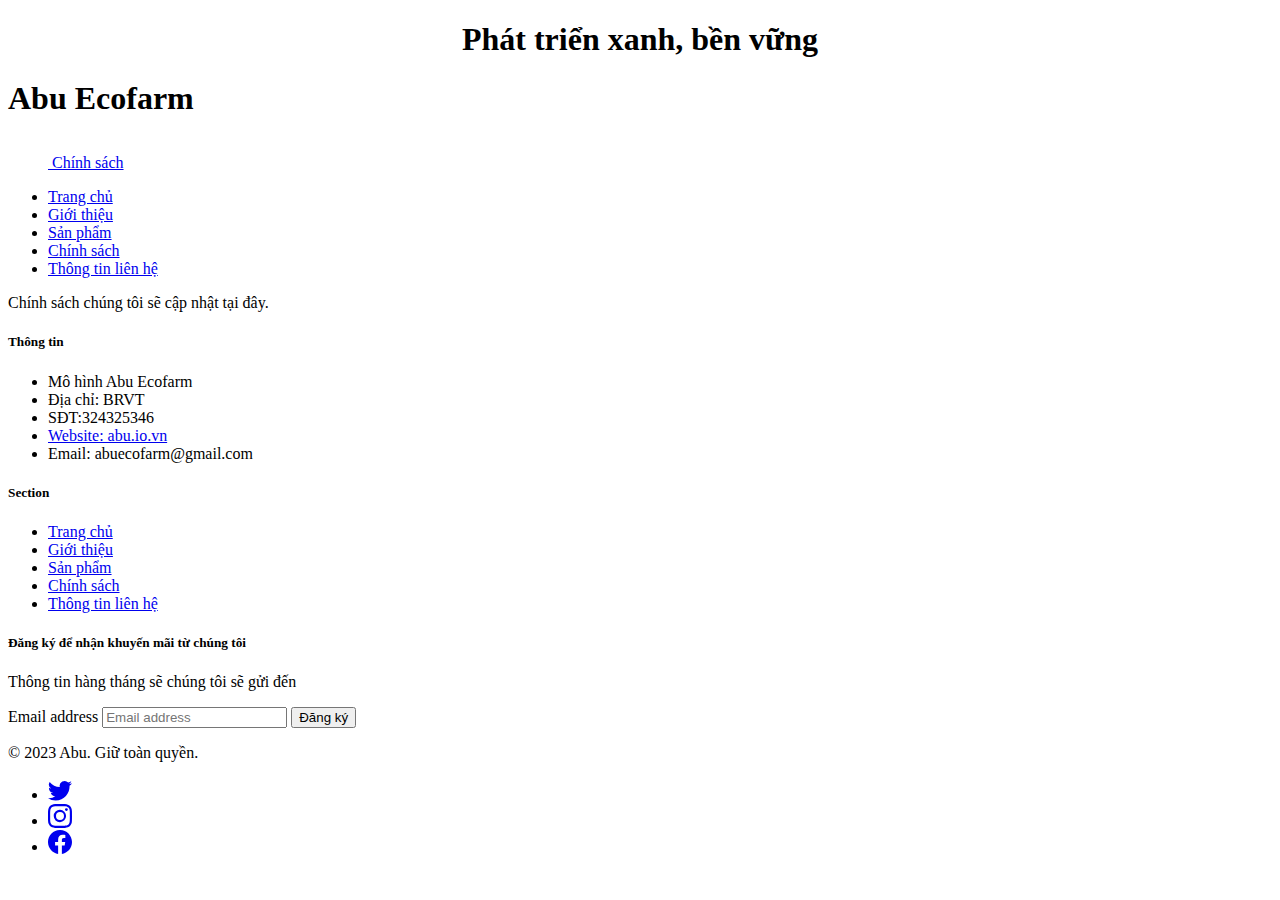
==== chinhsach.html @ 8bf16975 "lần 2" ====
<!doctype html>
<html lang="en">

<head>
  <meta charset="utf-8">
  <meta name="viewport" content="width=device-width, initial-scale=1">
  <meta name="description" content="Abu Ecofarm - Mô hình Điện mặt trời kết hợp nông nghiệp tại Bà Rịa - Vũng Tàu. Mô hình điện mặt trời kết hợp nông nghiệp Abu là phương pháp tiên tiến sử dụng ánh sáng mặt trời để sản xuất năng lượng và các sản phẩm nông nghiệp">
  <title>Chính sách</title>
  <link href="https://cdn.jsdelivr.net/npm/bootstrap@5.3.0/dist/css/bootstrap.min.css" rel="stylesheet"
    integrity="sha384-9ndCyUaIbzAi2FUVXJi0CjmCapSmO7SnpJef0486qhLnuZ2cdeRhO02iuK6FUUVM" crossorigin="anonymous">
    <link href="../assets/dist/css/bootstrap.min.css" rel="stylesheet">

    <style>
      .bd-placeholder-img {
        font-size: 1.125rem;
        text-anchor: middle;
        -webkit-user-select: none;
        -moz-user-select: none;
        user-select: none;
      }

      @media (min-width: 768px) {
        .bd-placeholder-img-lg {
          font-size: 3.5rem;
        }
      }

      .b-example-divider {
        width: 100%;
        height: 3rem;
        background-color: rgba(0, 0, 0, .1);
        border: solid rgba(0, 0, 0, .15);
        border-width: 1px 0;
        box-shadow: inset 0 .5em 1.5em rgba(0, 0, 0, .1), inset 0 .125em .5em rgba(0, 0, 0, .15);
      }

      .b-example-vr {
        flex-shrink: 0;
        width: 1.5rem;
        height: 100vh;
      }

      .bi {
        vertical-align: -.125em;
        fill: currentColor;
      }

      .nav-scroller {
        position: relative;
        z-index: 2;
        height: 2.75rem;
        overflow-y: hidden;
      }

      .nav-scroller .nav {
        display: flex;
        flex-wrap: nowrap;
        padding-bottom: 1rem;
        margin-top: -1px;
        overflow-x: auto;
        text-align: center;
        white-space: nowrap;
        -webkit-overflow-scrolling: touch;
      }

      .btn-bd-primary {
        --bd-violet-bg: #712cf9;
        --bd-violet-rgb: 112.520718, 44.062154, 249.437846;

        --bs-btn-font-weight: 600;
        --bs-btn-color: var(--bs-white);
        --bs-btn-bg: var(--bd-violet-bg);
        --bs-btn-border-color: var(--bd-violet-bg);
        --bs-btn-hover-color: var(--bs-white);
        --bs-btn-hover-bg: #6528e0;
        --bs-btn-hover-border-color: #6528e0;
        --bs-btn-focus-shadow-rgb: var(--bd-violet-rgb);
        --bs-btn-active-color: var(--bs-btn-hover-color);
        --bs-btn-active-bg: #5a23c8;
        --bs-btn-active-border-color: #5a23c8;
      }
      .bd-mode-toggle {
        z-index: 1500;
      }
    </style>
    <!-- Custom styles for this template -->
    <link href="product.css" rel="stylesheet">

 </head>
<body>
  <header>
    <h1 class="name" style="text-align: center;">Phát triển xanh, bền vững</h1>
  </header>
  <h1 class="visually-hidden">Abu Ecofarm</h1>
  <svg xmlns="http://www.w3.org/2000/svg" style="display: none;">
    <symbol id="check2" viewBox="0 0 16 16">
      <path d="M13.854 3.646a.5.5 0 0 1 0 .708l-7 7a.5.5 0 0 1-.708 0l-3.5-3.5a.5.5 0 1 1 .708-.708L6.5 10.293l6.646-6.647a.5.5 0 0 1 .708 0z"/>
    </symbol>
    <symbol id="circle-half" viewBox="0 0 16 16">
      <path d="M8 15A7 7 0 1 0 8 1v14zm0 1A8 8 0 1 1 8 0a8 8 0 0 1 0 16z"/>
    </symbol>
    <symbol id="moon-stars-fill" viewBox="0 0 16 16">
      <path d="M6 .278a.768.768 0 0 1 .08.858 7.208 7.208 0 0 0-.878 3.46c0 4.021 3.278 7.277 7.318 7.277.527 0 1.04-.055 1.533-.16a.787.787 0 0 1 .81.316.733.733 0 0 1-.031.893A8.349 8.349 0 0 1 8.344 16C3.734 16 0 12.286 0 7.71 0 4.266 2.114 1.312 5.124.06A.752.752 0 0 1 6 .278z"/>
      <path d="M10.794 3.148a.217.217 0 0 1 .412 0l.387 1.162c.173.518.579.924 1.097 1.097l1.162.387a.217.217 0 0 1 0 .412l-1.162.387a1.734 1.734 0 0 0-1.097 1.097l-.387 1.162a.217.217 0 0 1-.412 0l-.387-1.162A1.734 1.734 0 0 0 9.31 6.593l-1.162-.387a.217.217 0 0 1 0-.412l1.162-.387a1.734 1.734 0 0 0 1.097-1.097l.387-1.162zM13.863.099a.145.145 0 0 1 .274 0l.258.774c.115.346.386.617.732.732l.774.258a.145.145 0 0 1 0 .274l-.774.258a1.156 1.156 0 0 0-.732.732l-.258.774a.145.145 0 0 1-.274 0l-.258-.774a1.156 1.156 0 0 0-.732-.732l-.774-.258a.145.145 0 0 1 0-.274l.774-.258c.346-.115.617-.386.732-.732L13.863.1z"/>
    </symbol>
    <symbol id="sun-fill" viewBox="0 0 16 16">
      <path d="M8 12a4 4 0 1 0 0-8 4 4 0 0 0 0 8zM8 0a.5.5 0 0 1 .5.5v2a.5.5 0 0 1-1 0v-2A.5.5 0 0 1 8 0zm0 13a.5.5 0 0 1 .5.5v2a.5.5 0 0 1-1 0v-2A.5.5 0 0 1 8 13zm8-5a.5.5 0 0 1-.5.5h-2a.5.5 0 0 1 0-1h2a.5.5 0 0 1 .5.5zM3 8a.5.5 0 0 1-.5.5h-2a.5.5 0 0 1 0-1h2A.5.5 0 0 1 3 8zm10.657-5.657a.5.5 0 0 1 0 .707l-1.414 1.415a.5.5 0 1 1-.707-.708l1.414-1.414a.5.5 0 0 1 .707 0zm-9.193 9.193a.5.5 0 0 1 0 .707L3.05 13.657a.5.5 0 0 1-.707-.707l1.414-1.414a.5.5 0 0 1 .707 0zm9.193 2.121a.5.5 0 0 1-.707 0l-1.414-1.414a.5.5 0 0 1 .707-.707l1.414 1.414a.5.5 0 0 1 0 .707zM4.464 4.465a.5.5 0 0 1-.707 0L2.343 3.05a.5.5 0 1 1 .707-.707l1.414 1.414a.5.5 0 0 1 0 .708z"/>
    </symbol>
    <symbol id="facebook" viewBox="0 0 16 16">
      <path
        d="M16 8.049c0-4.446-3.582-8.05-8-8.05C3.58 0-.002 3.603-.002 8.05c0 4.017 2.926 7.347 6.75 7.951v-5.625h-2.03V8.05H6.75V6.275c0-2.017 1.195-3.131 3.022-3.131.876 0 1.791.157 1.791.157v1.98h-1.009c-.993 0-1.303.621-1.303 1.258v1.51h2.218l-.354 2.326H9.25V16c3.824-.604 6.75-3.934 6.75-7.951z" />
    </symbol>
    <symbol id="instagram" viewBox="0 0 16 16">
      <path
        d="M8 0C5.829 0 5.556.01 4.703.048 3.85.088 3.269.222 2.76.42a3.917 3.917 0 0 0-1.417.923A3.927 3.927 0 0 0 .42 2.76C.222 3.268.087 3.85.048 4.7.01 5.555 0 5.827 0 8.001c0 2.172.01 2.444.048 3.297.04.852.174 1.433.372 1.942.205.526.478.972.923 1.417.444.445.89.719 1.416.923.51.198 1.09.333 1.942.372C5.555 15.99 5.827 16 8 16s2.444-.01 3.298-.048c.851-.04 1.434-.174 1.943-.372a3.916 3.916 0 0 0 1.416-.923c.445-.445.718-.891.923-1.417.197-.509.332-1.09.372-1.942C15.99 10.445 16 10.173 16 8s-.01-2.445-.048-3.299c-.04-.851-.175-1.433-.372-1.941a3.926 3.926 0 0 0-.923-1.417A3.911 3.911 0 0 0 13.24.42c-.51-.198-1.092-.333-1.943-.372C10.443.01 10.172 0 7.998 0h.003zm-.717 1.442h.718c2.136 0 2.389.007 3.232.046.78.035 1.204.166 1.486.275.373.145.64.319.92.599.28.28.453.546.598.92.11.281.24.705.275 1.485.039.843.047 1.096.047 3.231s-.008 2.389-.047 3.232c-.035.78-.166 1.203-.275 1.485a2.47 2.47 0 0 1-.599.919c-.28.28-.546.453-.92.598-.28.11-.704.24-1.485.276-.843.038-1.096.047-3.232.047s-2.39-.009-3.233-.047c-.78-.036-1.203-.166-1.485-.276a2.478 2.478 0 0 1-.92-.598 2.48 2.48 0 0 1-.6-.92c-.109-.281-.24-.705-.275-1.485-.038-.843-.046-1.096-.046-3.233 0-2.136.008-2.388.046-3.231.036-.78.166-1.204.276-1.486.145-.373.319-.64.599-.92.28-.28.546-.453.92-.598.282-.11.705-.24 1.485-.276.738-.034 1.024-.044 2.515-.045v.002zm4.988 1.328a.96.96 0 1 0 0 1.92.96.96 0 0 0 0-1.92zm-4.27 1.122a4.109 4.109 0 1 0 0 8.217 4.109 4.109 0 0 0 0-8.217zm0 1.441a2.667 2.667 0 1 1 0 5.334 2.667 2.667 0 0 1 0-5.334z" />
    </symbol>
    <symbol id="twitter" viewBox="0 0 16 16">
      <path
        d="M5.026 15c6.038 0 9.341-5.003 9.341-9.334 0-.14 0-.282-.006-.422A6.685 6.685 0 0 0 16 3.542a6.658 6.658 0 0 1-1.889.518 3.301 3.301 0 0 0 1.447-1.817 6.533 6.533 0 0 1-2.087.793A3.286 3.286 0 0 0 7.875 6.03a9.325 9.325 0 0 1-6.767-3.429 3.289 3.289 0 0 0 1.018 4.382A3.323 3.323 0 0 1 .64 6.575v.045a3.288 3.288 0 0 0 2.632 3.218 3.203 3.203 0 0 1-.865.115 3.23 3.23 0 0 1-.614-.057 3.283 3.283 0 0 0 3.067 2.277A6.588 6.588 0 0 1 .78 13.58a6.32 6.32 0 0 1-.78-.045A9.344 9.344 0 0 0 5.026 15z" />
    </symbol>
  </svg>
  <div class="container">
    <header class="d-flex flex-wrap justify-content-center py-3 mb-4 border-bottom">
      <a href="/" class="d-flex align-items-center mb-3 mb-md-0 me-md-auto link-body-emphasis text-decoration-none">
        <svg class="bi me-2" width="40" height="32">
          <use xlink:href="#bootstrap" />
        </svg>
        <span class="fs-4">Chính sách</span>
      </a>

      <ul class="nav nav-pills">
        <li class="nav-item"><a href="index.html" class="nav-link active" aria-current="page">Trang chủ</a></li>
        <li class="nav-item"><a href="gioithieu.html" class="nav-link">Giới thiệu</a></li>
        <li class="nav-item"><a href="product.html" class="nav-link">Sản phẩm</a></li>
        <li class="nav-item"><a href="chinhsach.html" class="nav-link">Chính sách</a></li>
        <li class="nav-item"><a href="lienhe.html" class="nav-link">Thông tin liên hệ</a></li>
      </ul>
    </header>
  </div>
  <main>
    <!-- Thông tin nhập ở đây -->
    <p>Chính sách chúng tôi sẽ cập nhật tại đây.</p>
  </main>
  <!-- Chân trang -->
  <footer class="py-5">
    <div class="row">
      <div class="col-6 col-md-2 mb-3">
        <h5>Thông tin</h5>
        <ul class="nav flex-column">
          <li class="nav-item mb-2"><a class="nav-link p-0 text-body-secondary">Mô hình Abu Ecofarm</a></li>
          <li class="nav-item mb-2"><a class="nav-link p-0 text-body-secondary">Địa chỉ: BRVT</a></li>
          <li class="nav-item mb-2"><a class="nav-link p-0 text-body-secondary">SĐT:324325346</a></li>
          <li class="nav-item mb-2"><a href="https://abu.io.vn" class="nav-link p-0 text-body-secondary">Website: abu.io.vn</a></li>
          <li class="nav-item mb-2"><a class="nav-link p-0 text-body-secondary">Email: abuecofarm@gmail.com</a></li>
        </ul>
      </div>

      <div class="col-6 col-md-2 mb-3">
        <h5>Section</h5>
        <ul class="nav flex-column">
          <li class="nav-item mb-2"><a href="https://www.abu.io.vn" class="nav-link p-0 text-body-secondary">Trang chủ</a></li>
          <li class="nav-item mb-2"><a href="gioithieu.html" class="nav-link p-0 text-body-secondary">Giới thiệu</a></li>
          <li class="nav-item mb-2"><a href="product.html" class="nav-link p-0 text-body-secondary">Sản phẩm</a></li>
          <li class="nav-item mb-2"><a href="chinhsach.html" class="nav-link p-0 text-body-secondary">Chính sách</a></li>
          <li class="nav-item mb-2"><a href="lienhe.html" class="nav-link p-0 text-body-secondary">Thông tin liên hệ</a></li>
        </ul>
      </div>

      <div class="col-md-5 offset-md-1 mb-3">
        <form>
          <h5>Đăng ký để nhận khuyến mãi từ chúng tôi</h5>
          <p>Thông tin hàng tháng sẽ chúng tôi sẽ gửi đến</p>
          <div class="d-flex flex-column flex-sm-row w-100 gap-2">
            <label for="newsletter1" class="visually-hidden">Email address</label>
            <input id="newsletter1" type="text" class="form-control" placeholder="Email address">
            <button class="btn btn-primary" type="button">Đăng ký</button>
          </div>
        </form>
      </div>
    </div>

    <div class="d-flex flex-column flex-sm-row justify-content-between py-4 my-4 border-top">
      <p>&copy; 2023 Abu. Giữ toàn quyền.</p>
      <ul class="list-unstyled d-flex">
        <li class="ms-3"><a class="link-body-emphasis" href="#"><svg class="bi" width="24" height="24">
              <use xlink:href="#twitter" />
            </svg></a></li>
        <li class="ms-3"><a class="link-body-emphasis" href="https://www.instagram.com/abu.robocon/"><svg class="bi" width="24" height="24">
              <use xlink:href="#instagram" />
            </svg></a></li>
        <li class="ms-3"><a class="link-body-emphasis" href="https://www.facebook.com/aburobocon/"><svg class="bi" width="24" height="24">
              <use xlink:href="#facebook" />
            </svg></a></li>
      </ul>
    </div>
  </footer>
</body>

</html>
---- product.css ----
.container {
    max-width: 960px;
  }
  
  .icon-link > .bi {
    width: .75em;
    height: .75em;
  }
  
  /*
   * Custom translucent site header
   */
  
  .site-header {
    background-color: rgba(0, 0, 0, .85);
    -webkit-backdrop-filter: saturate(180%) blur(20px);
    backdrop-filter: saturate(180%) blur(20px);
  }
  .site-header a {
    color: #8e8e8e;
    transition: color .15s ease-in-out;
  }
  .site-header a:hover {
    color: #fff;
    text-decoration: none;
  }
  
  /*
   * Dummy devices (replace them with your own or something else entirely!)
   */
  
  .product-device {
    position: absolute;
    right: 10%;
    bottom: -30%;
    width: 300px;
    height: 540px;
    background-color: #333;
    border-radius: 21px;
    transform: rotate(30deg);
  }
  
  .product-device::before {
    position: absolute;
    top: 10%;
    right: 10px;
    bottom: 10%;
    left: 10px;
    content: "";
    background-color: rgba(255, 255, 255, .1);
    border-radius: 5px;
  }
  
  .product-device-2 {
    top: -25%;
    right: auto;
    bottom: 0;
    left: 5%;
    background-color: #e5e5e5;
  }
  
  
  /*
   * Extra utilities
   */
  
  .flex-equal > * {
    flex: 1;
  }
  @media (min-width: 768px) {
    .flex-md-equal > * {
      flex: 1;
    }
  }
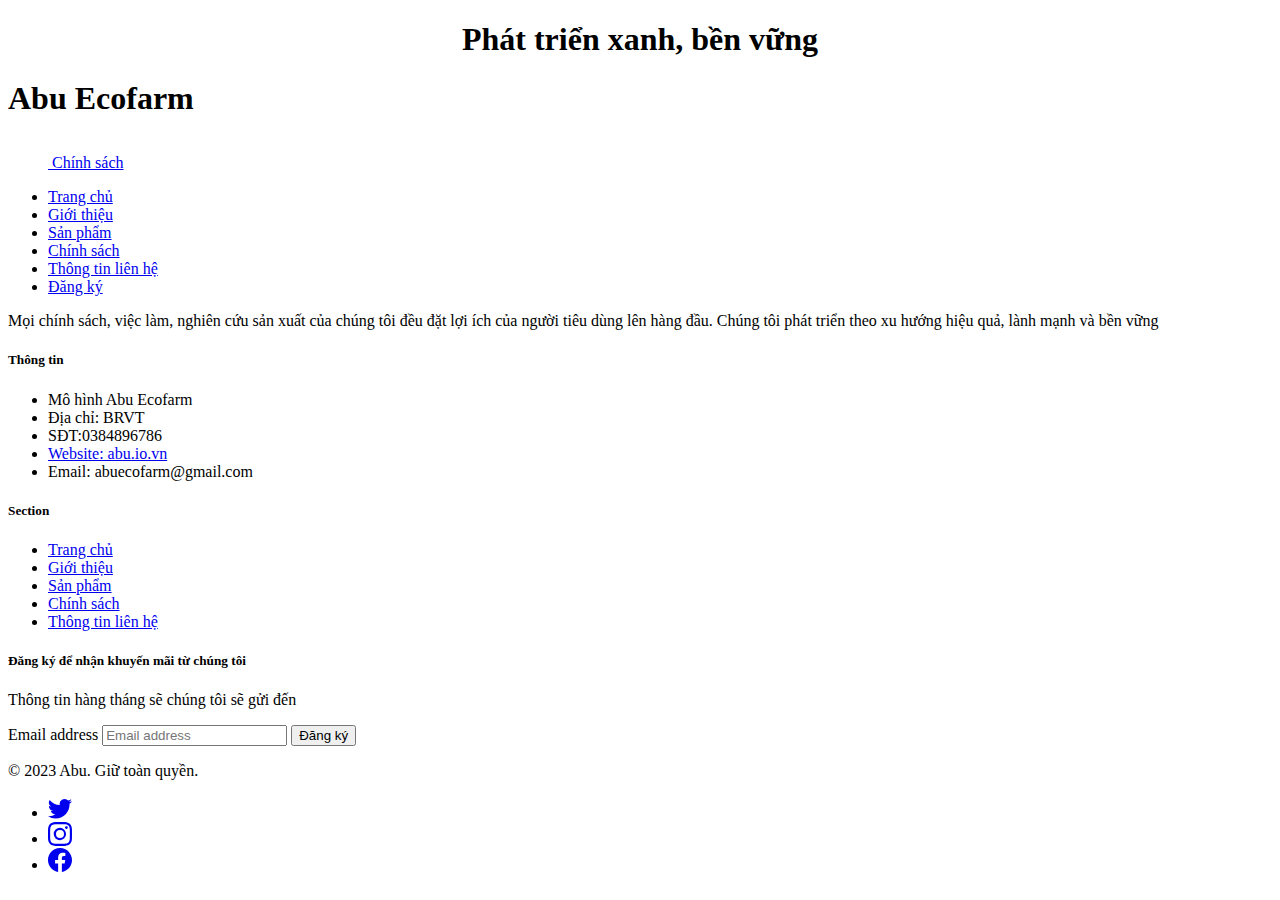
==== commit 024d02f6: "3" ====
--- a/chinhsach.html
+++ b/chinhsach.html
@@ -134,12 +134,14 @@
         <li class="nav-item"><a href="product.html" class="nav-link">Sản phẩm</a></li>
         <li class="nav-item"><a href="chinhsach.html" class="nav-link">Chính sách</a></li>
         <li class="nav-item"><a href="lienhe.html" class="nav-link">Thông tin liên hệ</a></li>
+        <li class="nav-item"><a href="signin.html" class="nav-link">Đăng ký</a></li>
+
       </ul>
     </header>
   </div>
   <main>
     <!-- Thông tin nhập ở đây -->
-    <p>Chính sách chúng tôi sẽ cập nhật tại đây.</p>
+    <p>Mọi chính sách, việc làm, nghiên cứu sản xuất của chúng tôi đều đặt lợi ích của người tiêu dùng lên hàng đầu. Chúng tôi phát triển theo xu hướng hiệu quả, lành mạnh và bền vững</p>
   </main>
   <!-- Chân trang -->
   <footer class="py-5">
@@ -149,7 +151,7 @@
         <ul class="nav flex-column">
           <li class="nav-item mb-2"><a class="nav-link p-0 text-body-secondary">Mô hình Abu Ecofarm</a></li>
           <li class="nav-item mb-2"><a class="nav-link p-0 text-body-secondary">Địa chỉ: BRVT</a></li>
-          <li class="nav-item mb-2"><a class="nav-link p-0 text-body-secondary">SĐT:324325346</a></li>
+          <li class="nav-item mb-2"><a class="nav-link p-0 text-body-secondary">SĐT:0384896786</a></li>
           <li class="nav-item mb-2"><a href="https://abu.io.vn" class="nav-link p-0 text-body-secondary">Website: abu.io.vn</a></li>
           <li class="nav-item mb-2"><a class="nav-link p-0 text-body-secondary">Email: abuecofarm@gmail.com</a></li>
         </ul>
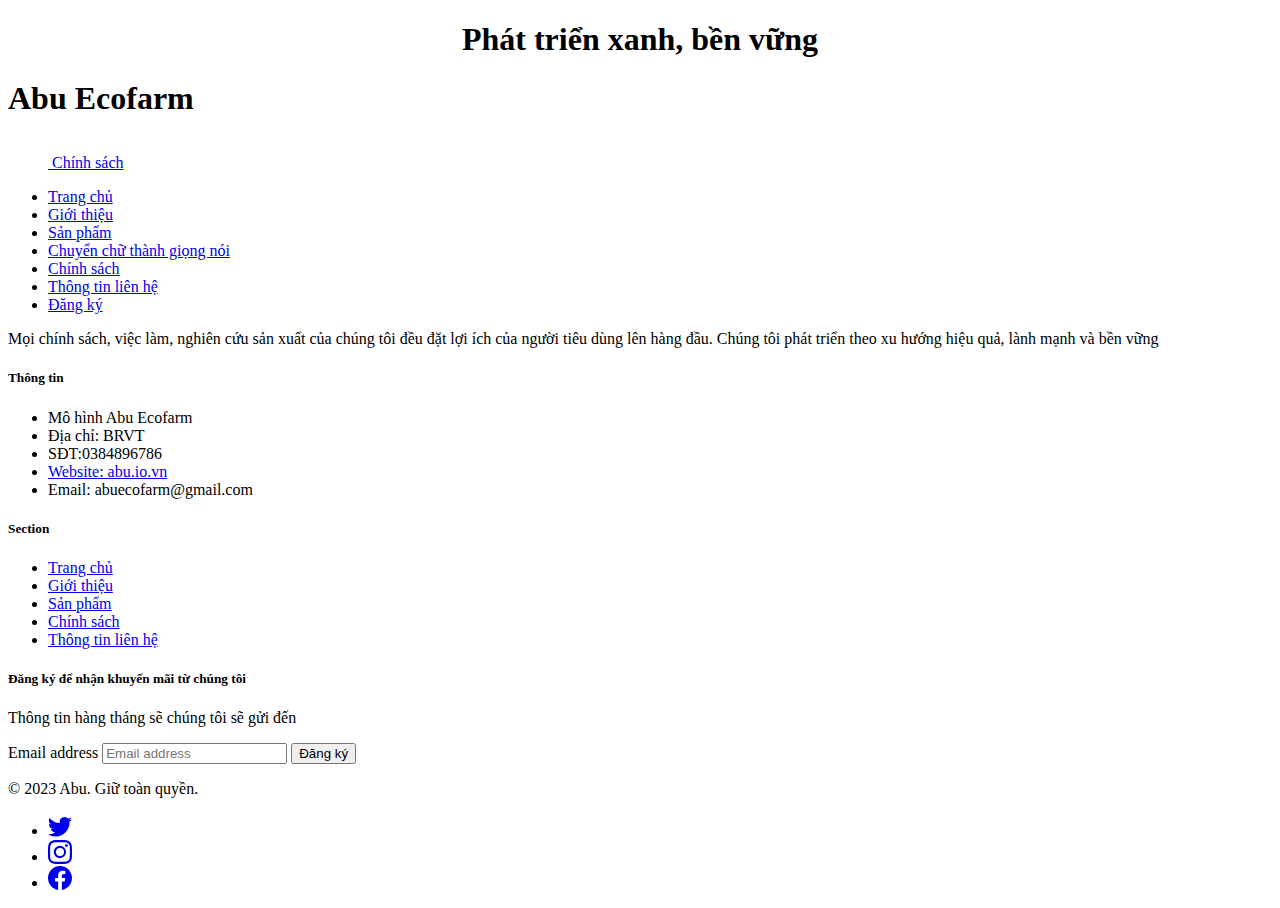
==== commit 65625b29: "tts" ====
--- a/chinhsach.html
+++ b/chinhsach.html
@@ -129,10 +129,11 @@
       </a>
 
       <ul class="nav nav-pills">
-        <li class="nav-item"><a href="index.html" class="nav-link active" aria-current="page">Trang chủ</a></li>
+        <li class="nav-item"><a href="index.html" class="nav-link">Trang chủ</a></li>
         <li class="nav-item"><a href="gioithieu.html" class="nav-link">Giới thiệu</a></li>
         <li class="nav-item"><a href="product.html" class="nav-link">Sản phẩm</a></li>
-        <li class="nav-item"><a href="chinhsach.html" class="nav-link">Chính sách</a></li>
+        <li class="nav-item"><a href="texttospeech.html" class="nav-link">Chuyển chữ thành giọng nói</a></li>
+        <li class="nav-item"><a href="chinhsach.html" class="nav-link active" aria-current="page">Chính sách</a></li>
         <li class="nav-item"><a href="lienhe.html" class="nav-link">Thông tin liên hệ</a></li>
         <li class="nav-item"><a href="signin.html" class="nav-link">Đăng ký</a></li>
 
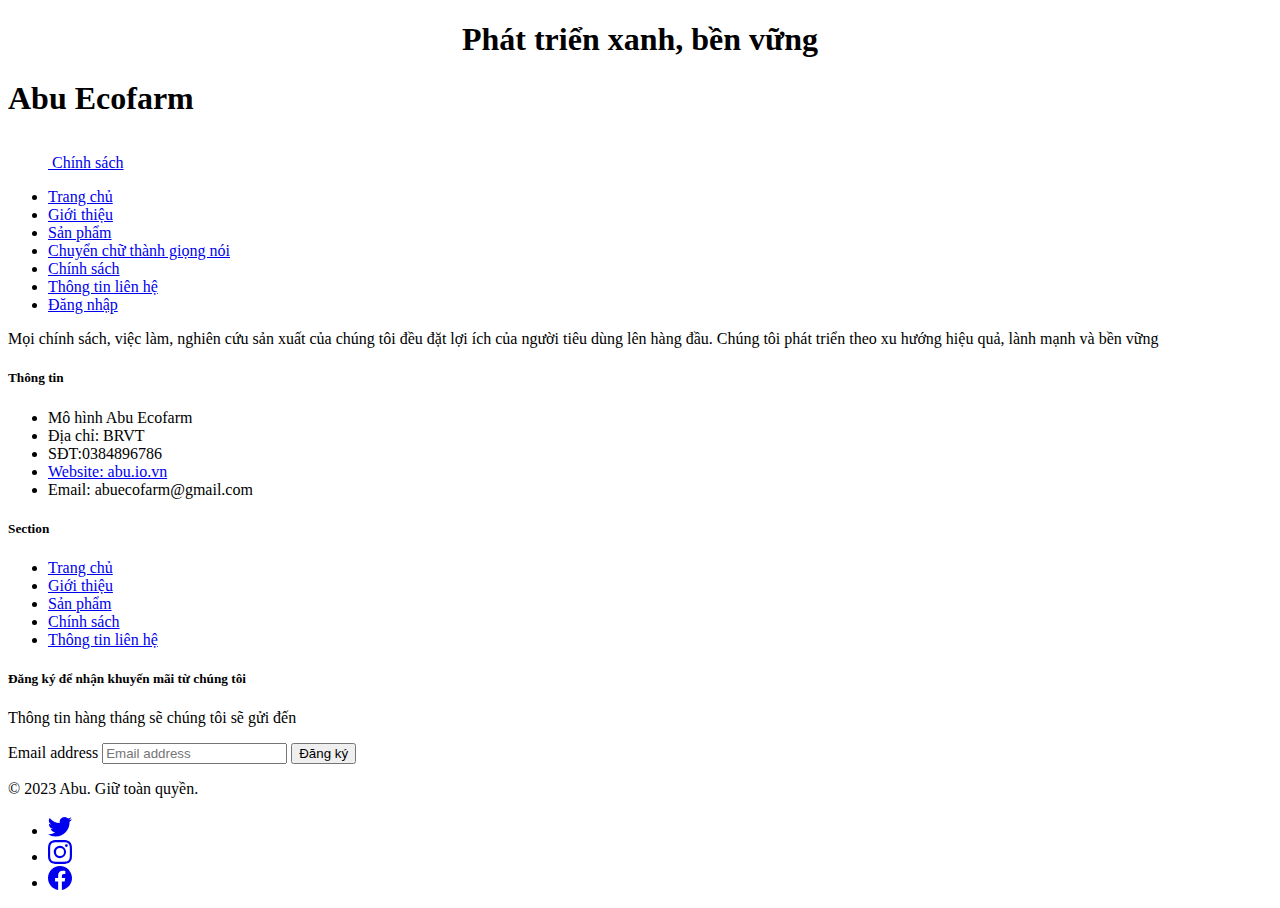
==== commit 870bd65d: "24" ====
--- a/chinhsach.html
+++ b/chinhsach.html
@@ -135,7 +135,7 @@
         <li class="nav-item"><a href="texttospeech.html" class="nav-link">Chuyển chữ thành giọng nói</a></li>
         <li class="nav-item"><a href="chinhsach.html" class="nav-link active" aria-current="page">Chính sách</a></li>
         <li class="nav-item"><a href="lienhe.html" class="nav-link">Thông tin liên hệ</a></li>
-        <li class="nav-item"><a href="signin.html" class="nav-link">Đăng ký</a></li>
+        <li class="nav-item"><a href="signin.html" class="nav-link">Đăng nhập</a></li>
 
       </ul>
     </header>
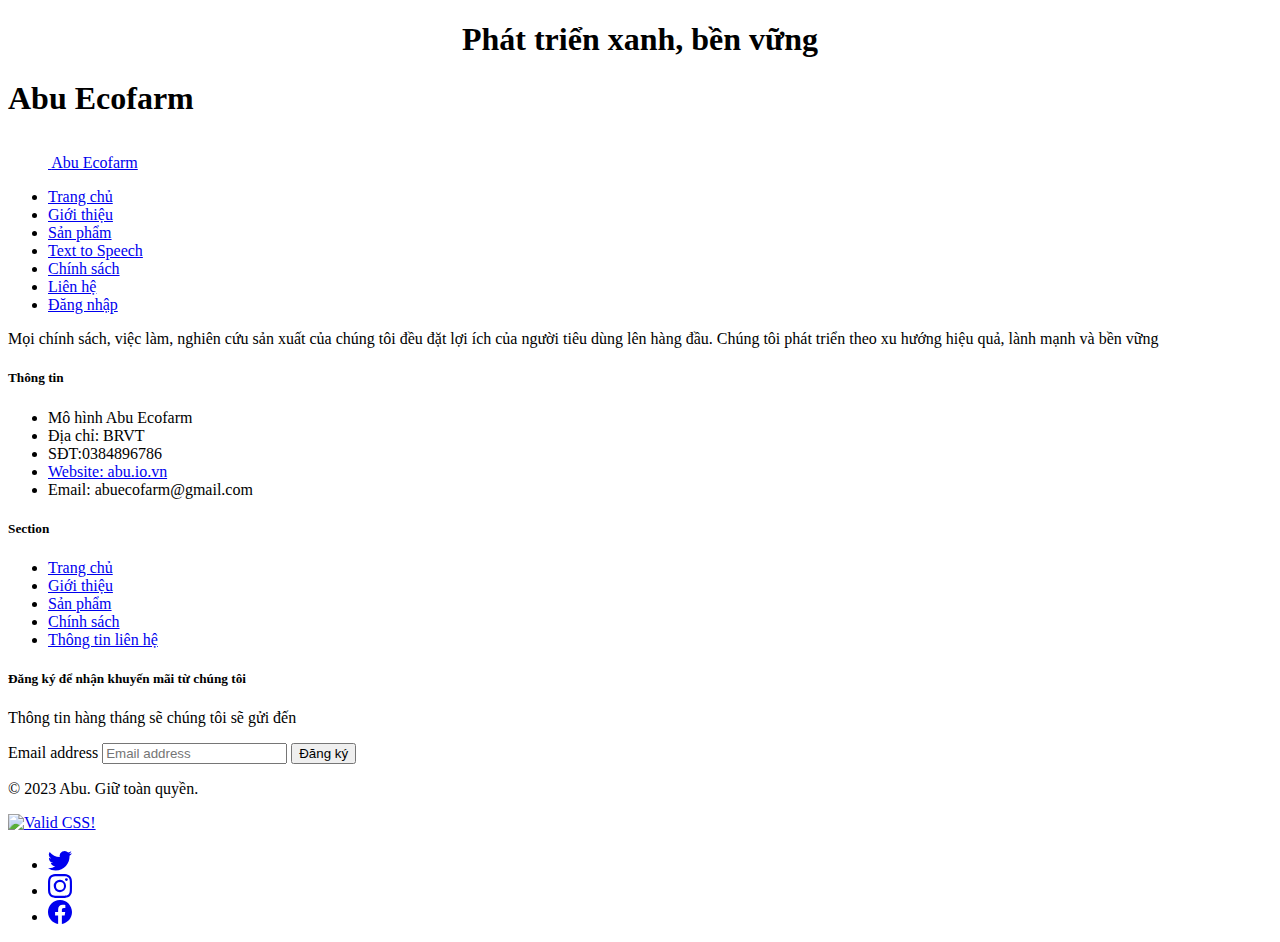
==== commit d35a2bd7: "abu" ====
--- a/chinhsach.html
+++ b/chinhsach.html
@@ -125,16 +125,16 @@
         <svg class="bi me-2" width="40" height="32">
           <use xlink:href="#bootstrap" />
         </svg>
-        <span class="fs-4">Chính sách</span>
+        <span class="fs-4">Abu Ecofarm</span>
       </a>
 
       <ul class="nav nav-pills">
         <li class="nav-item"><a href="index.html" class="nav-link">Trang chủ</a></li>
         <li class="nav-item"><a href="gioithieu.html" class="nav-link">Giới thiệu</a></li>
         <li class="nav-item"><a href="product.html" class="nav-link">Sản phẩm</a></li>
-        <li class="nav-item"><a href="texttospeech.html" class="nav-link">Chuyển chữ thành giọng nói</a></li>
+        <li class="nav-item"><a href="texttospeech.html" class="nav-link">Text to Speech</a></li>
         <li class="nav-item"><a href="chinhsach.html" class="nav-link active" aria-current="page">Chính sách</a></li>
-        <li class="nav-item"><a href="lienhe.html" class="nav-link">Thông tin liên hệ</a></li>
+        <li class="nav-item"><a href="lienhe.html" class="nav-link">Liên hệ</a></li>
         <li class="nav-item"><a href="signin.html" class="nav-link">Đăng nhập</a></li>
 
       </ul>
@@ -153,7 +153,7 @@
           <li class="nav-item mb-2"><a class="nav-link p-0 text-body-secondary">Mô hình Abu Ecofarm</a></li>
           <li class="nav-item mb-2"><a class="nav-link p-0 text-body-secondary">Địa chỉ: BRVT</a></li>
           <li class="nav-item mb-2"><a class="nav-link p-0 text-body-secondary">SĐT:0384896786</a></li>
-          <li class="nav-item mb-2"><a href="https://abu.io.vn" class="nav-link p-0 text-body-secondary">Website: abu.io.vn</a></li>
+          <li class="nav-item mb-2"><a href="https://www.abu.io.vn" class="nav-link p-0 text-body-secondary">Website: abu.io.vn</a></li>
           <li class="nav-item mb-2"><a class="nav-link p-0 text-body-secondary">Email: abuecofarm@gmail.com</a></li>
         </ul>
       </div>
@@ -184,6 +184,13 @@
 
     <div class="d-flex flex-column flex-sm-row justify-content-between py-4 my-4 border-top">
       <p>&copy; 2023 Abu. Giữ toàn quyền.</p>
+      <p>
+        <a href="http://jigsaw.w3.org/css-validator/check/referer">
+            <img style="border:0;width:88px;height:31px"
+                src="http://jigsaw.w3.org/css-validator/images/vcss-blue"
+                alt="Valid CSS!" />
+            </a>
+        </p>
       <ul class="list-unstyled d-flex">
         <li class="ms-3"><a class="link-body-emphasis" href="#"><svg class="bi" width="24" height="24">
               <use xlink:href="#twitter" />
